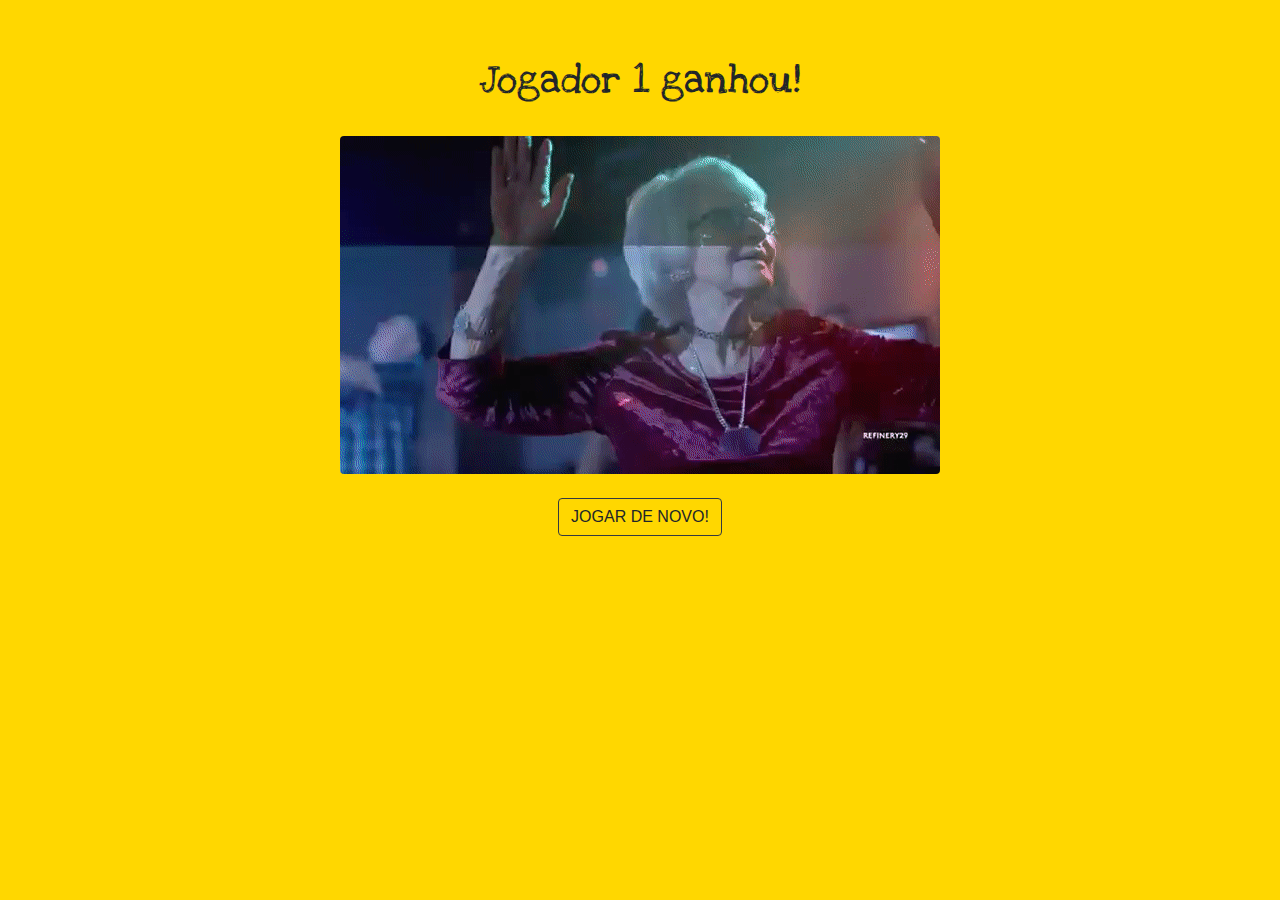
==== tela-final-1.html @ 20b1ecf0 "HTML and CSS of the first and third pages, script creating class game and players" ====
<!DOCTYPE html>
<html lang="en">

<head>
    <meta charset="UTF-8">
    <meta name="viewport" content="width=device-width, initial-scale=1.0">
    <meta http-equiv="X-UA-Compatible" content="ie=edge">
    <title>Jogo da Velha</title>
    <link rel="stylesheet" href="./style.css">
    <link rel="stylesheet" href="bootstrap.css">
    <style>
        @import url('https://fonts.googleapis.com/css?family=Love+Ya+Like+A+Sister&display=swap');
    </style>
</head>

<body class="gold-bg"> 
    
    <div class="container text-center">
    <h1 class="col-12 padding-top">Jogador 1 ganhou!</h1>
    <br>
    <div class="col-12">
        <img src="./img/final.gif" class="rounded" id= alt="baddie winkle">
    </div>
    <br>
    <button type="button" class="btn border-dark text-center">JOGAR DE NOVO!</button>
</div>
</body>

</html>
---- style.css ----
.padding-top {
    padding-top: 5%;
}

h1 {
    font-family: 'Love Ya Like A Sister', cursive;

  
}

.yellow-bg {
    background-color: #FFC300;
}
.gold-bg {
    background-color: gold}

#size-img-1 {
    width: 145px;
    height: 170px;
    padding-right: 10px
}

.text-font {
    font-family: 'Love Ya Like A Sister', cursive;
    font-size: 25px;
}

.box {
    width: 200px;
    height: 30px;
    text-align: center;
    color: rgb(27,90, 166);
    font-size: 20px;
}

#badass {
    width: 320px;
    height: 380px;
}
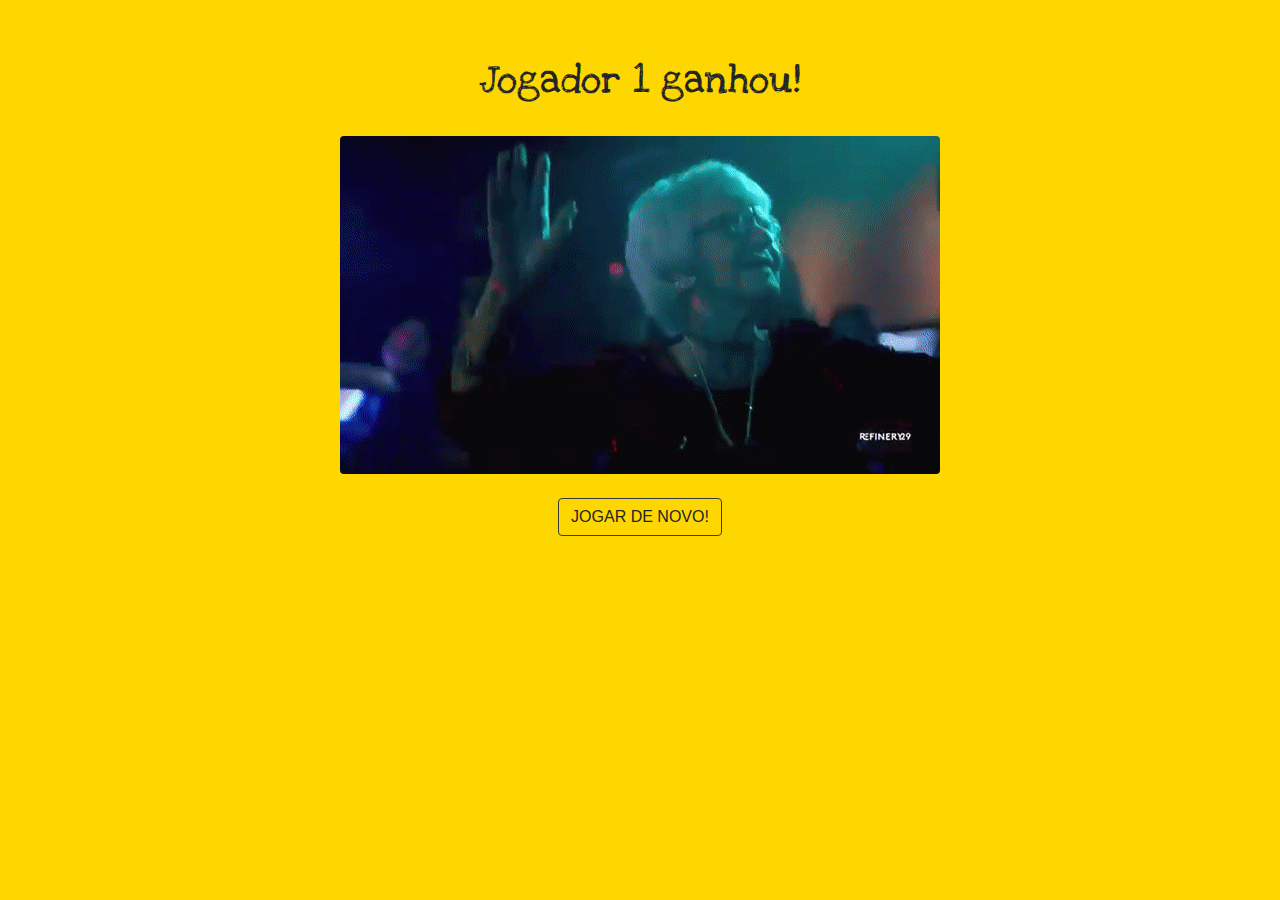
==== commit f43e264a: "Button start game defined" ====
--- a/tela-final-1.html
+++ b/tela-final-1.html
@@ -13,17 +13,17 @@
     </style>
 </head>
 
-<body class="gold-bg"> 
-    
+<body class="gold-bg">
+
     <div class="container text-center">
-    <h1 class="col-12 padding-top">Jogador 1 ganhou!</h1>
-    <br>
-    <div class="col-12">
-        <img src="./img/final.gif" class="rounded" id= alt="baddie winkle">
+        <h1 class="col-12 padding-top">Jogador 1 ganhou!</h1>
+        <br>
+        <div class="col-12">
+            <img src="./img/final.gif" class="rounded" id=alt="baddie winkle">
+        </div>
+        <br>
+        <button type="button" class="btn border-dark text-center">JOGAR DE NOVO!</button>
     </div>
-    <br>
-    <button type="button" class="btn border-dark text-center">JOGAR DE NOVO!</button>
-</div>
 </body>
 
 </html>--- a/style.css
+++ b/style.css
@@ -1,11 +1,12 @@
-.padding-top {
-    padding-top: 5%;
+.hidden-section {
+    display: none;
+ 
 }
 
 h1 {
+    padding-top: 5%;
     font-family: 'Love Ya Like A Sister', cursive;
-
-  
+    text-align: center
 }
 
 .yellow-bg {
@@ -20,10 +21,7 @@
     padding-right: 10px
 }
 
-.text-font {
-    font-family: 'Love Ya Like A Sister', cursive;
-    font-size: 25px;
-}
+
 
 .box {
     width: 200px;
@@ -31,11 +29,12 @@
     text-align: center;
     color: rgb(27,90, 166);
     font-size: 20px;
+    font-family:'Love Ya Like A Sister', cursive;
 }
 
-#badass {
-    width: 320px;
-    height: 380px;
+.text-font {
+    font-family: 'Love Ya Like A Sister', cursive;
+    font-size: 25px;
 }
 
 
